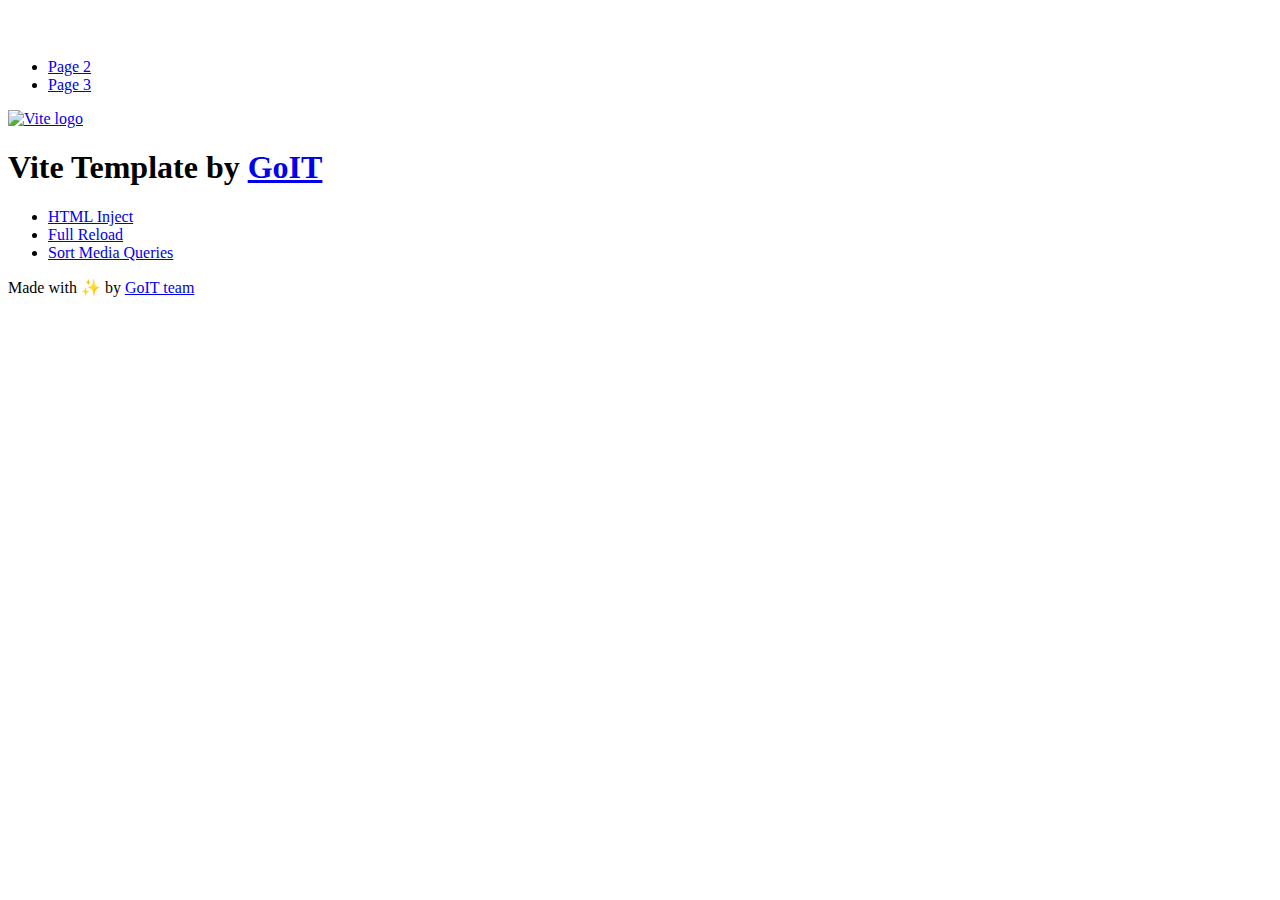
==== index.html @ d1542ec3 "Deploying to gh-pages from @ MariiaHurieva13/goit-js-hw-12@fd661c6711beabab0ddd4adb7b35ec1e226a498d " ====
<!DOCTYPE html>
<html lang="en">
  <head>
    <meta charset="UTF-8" />
    <link rel="icon" type="image/svg+xml" href="/vanilla-app-template/favicon.svg" />
    <meta name="viewport" content="width=device-width, initial-scale=1.0" />
    <title>Vanilla App Template</title>
    <script type="module" crossorigin src="/vanilla-app-template/index.js"></script>
    <link rel="stylesheet" crossorigin href="/vanilla-app-template/assets/styles-DvPDDfy5.css">
  </head>
  <body>
    <header class="header">
  <div class="container">
    <nav class="nav">
      <a class="nav-logo" href="./index.html" aria-label="Site logo">
        <svg class="nav-logo-icon" width="100" height="30">
          <use href="/vanilla-app-template/assets/sprite-E8vg0sBb.svg#logo"></use>
        </svg>
      </a>
      <ul class="nav-list">
        <li class="nav-item">
          <a class="nav-link {=$highlight-act}" href="./page-2.html">Page 2</a>
        </li>
        <li class="nav-item">
          <a class="nav-link {=$highlight-curr}" href="./page-3.html">Page 3</a>
        </li>
      </ul>
    </nav>
  </div>
</header>


    <main>
      <!-- Loads the specified .html file -->
      <section class="vite-promo">
  <div class="container">
    <div class="vite-promo-thumb">
      <a
        class="vite-promo-link"
        href="https://vitejs.dev/"
        target="_blank"
        rel="noopener noreferrer"
        aria-label="Link to Vite official website"
        title="Vite.js  build tool"
      >
        <!-- Path to images as from index.html file -->
        <img
          class="pic"
          src="/vanilla-app-template/assets/vite-logo-9o_aqrTe.png"
          alt="Vite logo"
          width="640"
          height="640"
        />
      </a>
    </div>
    <h1 class="main-title">
      <span class="main-title-gradient">Vite</span>
      Template by
      <a
        class="main-title-link"
        href="https://github.com/goitacademy/vanilla-app-template"
        target="_blank"
        rel="noopener noreferrer"
      >
        GoIT
      </a>
    </h1>
  </div>
</section>

      <article class="badges">
  <div class="container">
    <ul class="badges-list">
      <li class="badges-item">
        <a
          class="badges-link"
          href="https://www.npmjs.com/package/vite-plugin-html-inject"
          target="_blank"
          rel="noopener noreferrer"
        >
          HTML Inject
        </a>
      </li>
      <li class="badges-item">
        <a
          class="badges-link"
          href="https://www.npmjs.com/package/vite-plugin-full-reload"
          target="_blank"
          rel="noopener noreferrer"
        >
          Full Reload
        </a>
      </li>
      <li class="badges-item">
        <a
          class="badges-link"
          href="https://www.npmjs.com/package/postcss-sort-media-queries"
          target="_blank"
          rel="noopener noreferrer"
        >
          Sort Media Queries
        </a>
      </li>
    </ul>
  </div>
</article>

    </main>

    <footer class="footer">
  <div class="container">
    <p class="footer-desc">
      Made with ✨ by
      <a
        class="footer-link"
        href="https://goit.global/ua/"
        target="_blank"
        rel="noopener noreferrer"
      >
        GoIT team
      </a>
    </p>
  </div>
</footer>


  </body>
</html>
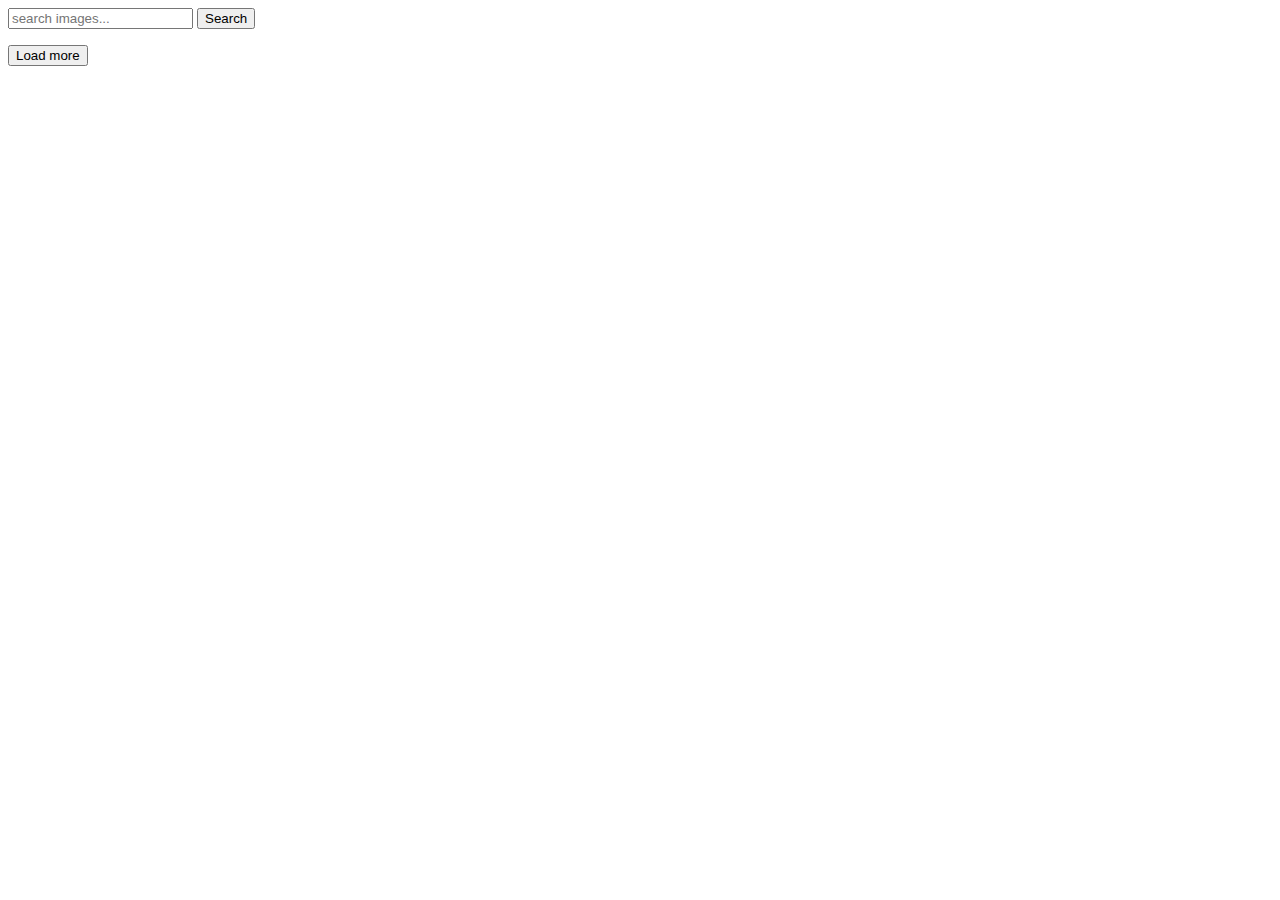
==== commit 76d64a55: "Deploying to gh-pages from @ MariiaHurieva13/goit-js-hw-12@a8dfdf25695d12d46056a8def4239e1224f8bb51 " ====
--- a/index.html
+++ b/index.html
@@ -2,127 +2,46 @@
 <html lang="en">
   <head>
     <meta charset="UTF-8" />
-    <link rel="icon" type="image/svg+xml" href="/vanilla-app-template/favicon.svg" />
+    
     <meta name="viewport" content="width=device-width, initial-scale=1.0" />
-    <title>Vanilla App Template</title>
-    <script type="module" crossorigin src="/vanilla-app-template/index.js"></script>
-    <link rel="stylesheet" crossorigin href="/vanilla-app-template/assets/styles-DvPDDfy5.css">
+    <meta http-equiv="Content-Security-Policy" content="upgrade-insecure-requests">
+    <title>goit-js-hw-12</title>
+
+    <link rel="preconnect" href="https://fonts.googleapis.com">
+<link rel="preconnect" href="https://fonts.gstatic.com" crossorigin>
+<link href="https://fonts.googleapis.com/css2?family=DM+Sans:ital,opsz,wght@0,9..40,100..1000;1,9..40,100..1000&family=Inter+Tight:ital,wght@0,100..900;1,100..900&family=Montserrat:ital,wght@0,100..900;1,100..900&family=Titan+One&display=swap" rel="stylesheet">
+
+    <script type="module" crossorigin src="/goit-js-hw-12/index.js"></script>
+    <link rel="stylesheet" crossorigin href="/goit-js-hw-12/assets/index-Bp7kwA76.css">
   </head>
   <body>
-    <header class="header">
-  <div class="container">
-    <nav class="nav">
-      <a class="nav-logo" href="./index.html" aria-label="Site logo">
-        <svg class="nav-logo-icon" width="100" height="30">
-          <use href="/vanilla-app-template/assets/sprite-E8vg0sBb.svg#logo"></use>
-        </svg>
-      </a>
-      <ul class="nav-list">
-        <li class="nav-item">
-          <a class="nav-link {=$highlight-act}" href="./page-2.html">Page 2</a>
-        </li>
-        <li class="nav-item">
-          <a class="nav-link {=$highlight-curr}" href="./page-3.html">Page 3</a>
-        </li>
-      </ul>
-    </nav>
-  </div>
-</header>
+    
+    <main>
+      
 
 
-    <main>
-      <!-- Loads the specified .html file -->
-      <section class="vite-promo">
-  <div class="container">
-    <div class="vite-promo-thumb">
-      <a
-        class="vite-promo-link"
-        href="https://vitejs.dev/"
-        target="_blank"
-        rel="noopener noreferrer"
-        aria-label="Link to Vite official website"
-        title="Vite.js  build tool"
-      >
-        <!-- Path to images as from index.html file -->
-        <img
-          class="pic"
-          src="/vanilla-app-template/assets/vite-logo-9o_aqrTe.png"
-          alt="Vite logo"
-          width="640"
-          height="640"
-        />
-      </a>
-    </div>
-    <h1 class="main-title">
-      <span class="main-title-gradient">Vite</span>
-      Template by
-      <a
-        class="main-title-link"
-        href="https://github.com/goitacademy/vanilla-app-template"
-        target="_blank"
-        rel="noopener noreferrer"
-      >
-        GoIT
-      </a>
-    </h1>
-  </div>
-</section>
+      <form class="form">
+        <label class="firstfield">
+          
+          <input class="input-search" type="text" name="search" placeholder="search images..." required />
+        </label>
+        
+        <button class="search-btn" type="submit">Search</button>
+        <p class="wait-msg"></p>
+      </form>
 
-      <article class="badges">
-  <div class="container">
-    <ul class="badges-list">
-      <li class="badges-item">
-        <a
-          class="badges-link"
-          href="https://www.npmjs.com/package/vite-plugin-html-inject"
-          target="_blank"
-          rel="noopener noreferrer"
-        >
-          HTML Inject
-        </a>
-      </li>
-      <li class="badges-item">
-        <a
-          class="badges-link"
-          href="https://www.npmjs.com/package/vite-plugin-full-reload"
-          target="_blank"
-          rel="noopener noreferrer"
-        >
-          Full Reload
-        </a>
-      </li>
-      <li class="badges-item">
-        <a
-          class="badges-link"
-          href="https://www.npmjs.com/package/postcss-sort-media-queries"
-          target="_blank"
-          rel="noopener noreferrer"
-        >
-          Sort Media Queries
-        </a>
-      </li>
-    </ul>
-  </div>
-</article>
+      <ul class="gallery">
+        
+        
+      </ul>
+
+      <button class="load-btn hidden" type="submit">Load more</button>
+      <p class="load-msg"></p>
+
 
     </main>
-
-    <footer class="footer">
-  <div class="container">
-    <p class="footer-desc">
-      Made with ✨ by
-      <a
-        class="footer-link"
-        href="https://goit.global/ua/"
-        target="_blank"
-        rel="noopener noreferrer"
-      >
-        GoIT team
-      </a>
-    </p>
-  </div>
-</footer>
-
-
+   
+    
+    
   </body>
 </html>
